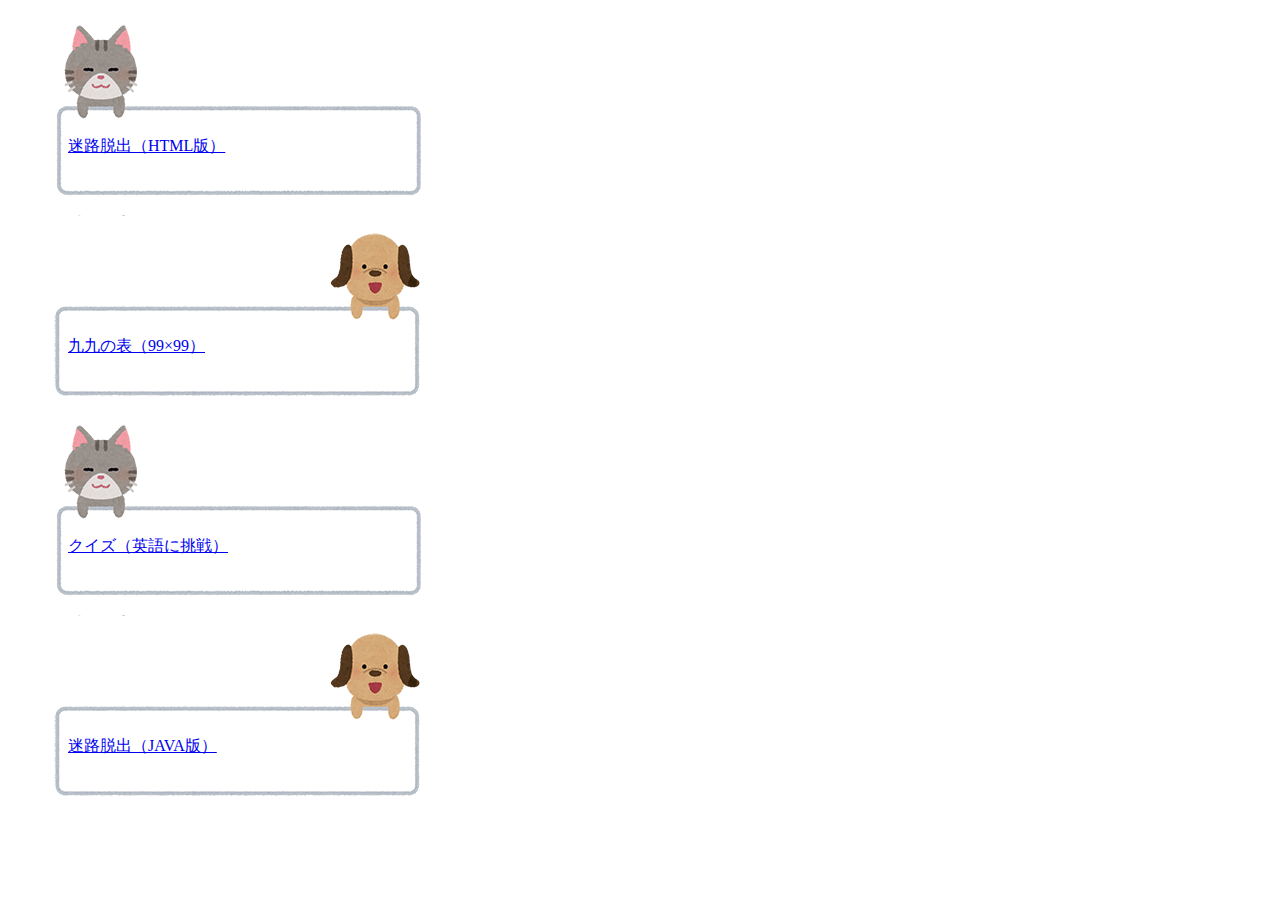
==== index.html @ da94ba22 "新規" ====
<!DOCTYPE html>
<html>
    <head>
        <meta charset="utf-8">
        <title>18cb271のサイト</title>
        <link rel="stylesheet" href="index.css">
    </head>
    <body>
        <ul>
            <li><a href="adv/map_0_0.html">迷路脱出（HTML版）</a></a></li>
            <li><a href="js99/99.html">九九の表（99×99）</a></a></li>
            <li><a href="jsquiz/quiz.html">クイズ（英語に挑戦）</a></a></li>
            <li><a href="jsadv/advjs.html">迷路脱出（JAVA版）</a></a></li>
        </ul>
    </body>
</html>
---- index.css ----
div{
    width: 600px;
    margin: auto;
}

input{
    margin-left: 140px;
}

li:nth-child(odd){
    background: url("jsquiz/img/cat_left.png");
    width: 340px;
    height: 60px;
    padding: 120px 20px 20px 20px;
    list-style: none;
}

li:nth-child(even){
    background: url("jsquiz/img/dog_right.png");
    width: 340px;
    height: 60px;
    padding: 120px 20px 20px 20px;
    list-style: none;
}
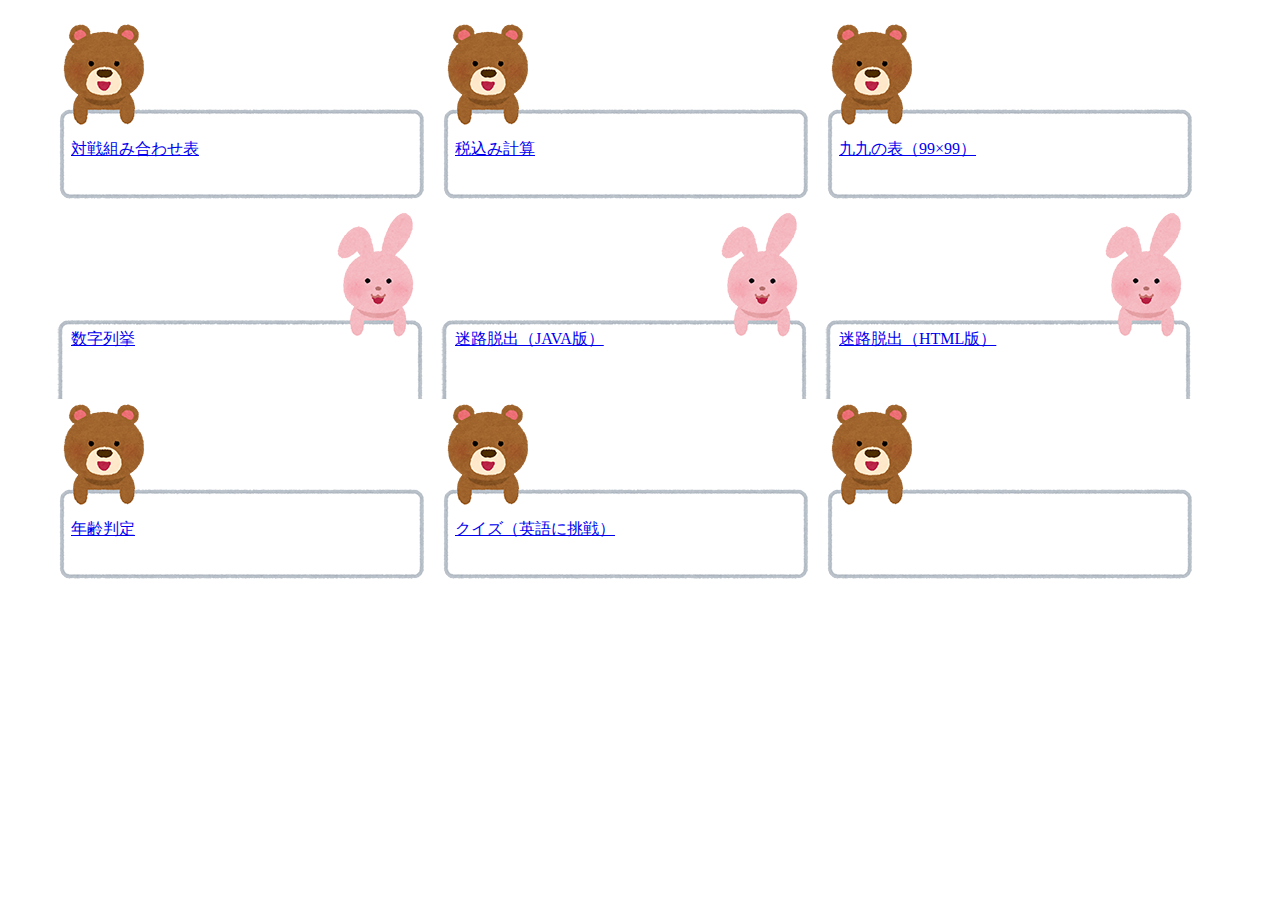
==== commit 14c8de97: "Add files via upload" ====
--- a/index.html
+++ b/index.html
@@ -1,16 +1,31 @@
-<!DOCTYPE html>
-<html>
-    <head>
-        <meta charset="utf-8">
-        <title>18cb271のサイト</title>
-        <link rel="stylesheet" href="index.css">
-    </head>
-    <body>
-        <ul>
-            <li><a href="adv/map_0_0.html">迷路脱出（HTML版）</a></a></li>
-            <li><a href="js99/99.html">九九の表（99×99）</a></a></li>
-            <li><a href="jsquiz/quiz.html">クイズ（英語に挑戦）</a></a></li>
-            <li><a href="jsadv/advjs.html">迷路脱出（JAVA版）</a></a></li>
-        </ul>
-    </body>
+<!DOCTYPE html>
+<html>
+    <head>
+        <meta charset="utf-8">
+        <title>18cb271のサイト</title>
+        <link rel="stylesheet" href="index.css">
+    </head>
+    <body>
+        <ul>
+            <Table>
+                <tr>
+                    <td>
+                        <li><a href="jstest/jstest.html">対戦組み合わせ表</a></li>
+                        <li><a href="jsetc/jsetc3.html">数字列挙</a></li>
+                        <li><a href="jsetc/jsetc2.html">年齢判定</a></li>
+                    </td>
+                    <td>
+                        <li><a href="jsetc/jsetc1.html">税込み計算</a></li>
+                        <li><a href="jsadv/advjs.html">迷路脱出（JAVA版）</a></li>
+                        <li><a href="jsquiz/quiz.html">クイズ（英語に挑戦）</a></li>
+                    </td>
+                    <td>
+                        <li><a href="js99/99.html">九九の表（99×99）</a></li>
+                        <li><a href="adv/map_0_0.html">迷路脱出（HTML版）</a></li>
+                        <li></li>
+                    </td>
+                </tr>
+            </Table>
+        </ul>
+    </body>
 </html>--- a/index.css
+++ b/index.css
@@ -1,24 +1,24 @@
-div{
-    width: 600px;
-    margin: auto;
-}
-
-input{
-    margin-left: 140px;
-}
-
-li:nth-child(odd){
-    background: url("jsquiz/img/cat_left.png");
-    width: 340px;
-    height: 60px;
-    padding: 120px 20px 20px 20px;
-    list-style: none;
-}
-
-li:nth-child(even){
-    background: url("jsquiz/img/dog_right.png");
-    width: 340px;
-    height: 60px;
-    padding: 120px 20px 20px 20px;
-    list-style: none;
+div{
+    width: 600px;
+    margin: auto;
+}
+
+input{
+    margin-left: 140px;
+}
+
+li:nth-child(odd){
+    background: url("jsquiz/img/bear_left.png");
+    width: 340px;
+    height: 50px;
+    padding: 120px 20px 20px 20px;
+    list-style: none;
+}
+
+li:nth-child(even){
+    background: url("jsquiz/img/rabbit_right.png");
+    width: 340px;
+    height: 50px;
+    padding: 120px 20px 20px 20px;
+    list-style: none;
 }